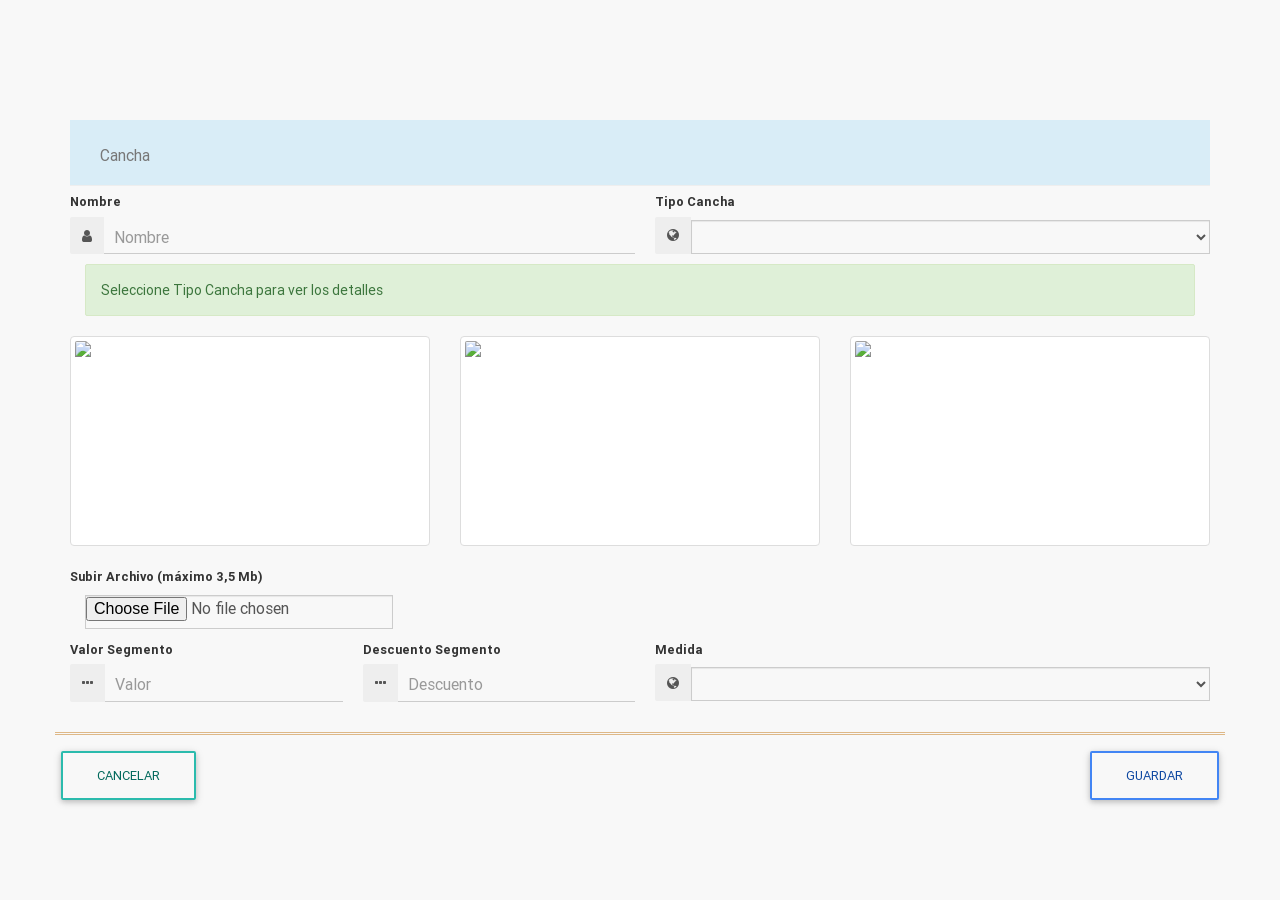
==== CrearCancha.html @ e5e7d4da "files" ====
<!DOCTYPE html>
<html lang="es">
<head runat="server">
    <meta charset="UTF-8" />
    <meta http-equiv="X-UA-Compatible" content="IE=edge" />
    <meta name="viewport" content="width=device-width, initial-scale=1.0, maximum-scale=1.0, user-scalable=no" />
    <meta name="description" content="." />
    <meta name="keywords" content="HTML, CSS, JS, JavaScript, framework, metro, front-end, frontend, web development" />
    <meta name="author" content="Victor Coronado" />
    <title>Canchas</title>
    <!-- Bootstrap Core CSS -->
    <link href="Content/bootstrap.min.css" rel="stylesheet" />

    <!-- Custom Fonts -->
    <link href="Content/font-awesome.min.css" rel="stylesheet" type="text/css"/>

    <!-- metis menu -->
    <link href="Content/metisMenu.min.css" rel="stylesheet" type="text/css"/>

    <!-- sb admin -->
    <link href="Content/sb-admin-2.min.css" rel="stylesheet" type="text/css"/>

    <link href="Content/jquery.validate.bootstrap.css" rel="stylesheet" type="text/css"/>
    <link rel="stylesheet" href="http://cdnjs.cloudflare.com/ajax/libs/prettify/r224/prettify.min.css"/>
    <link href="Content/morris.css" rel="stylesheet" />
    <link href="Content/sweetalert.css" rel="stylesheet" />

    <link href="Content/pnotify.custom.min.css" rel="stylesheet" />
    <link href="css/mdb.css" rel="stylesheet" />
    <link href="Content/site.css" rel="stylesheet" />
    


    <!-- HTML5 Shim and Respond.js IE8 support of HTML5 elements and media queries -->
    <!-- WARNING: Respond.js doesn't work if you view the page via file:// -->
    <!--[if lt IE 9]>
    <script src="https://oss.maxcdn.com/libs/html5shiv/3.7.0/html5shiv.js"></script>
    <script src="https://oss.maxcdn.com/libs/respond.js/1.4.2/respond.min.js"></script>
    <![endif]-->

    <!-- jQuery -->
    <script src="Scripts/jquery-1.11.3.min.js"></script>

    <!-- Bootstrap Core JavaScript -->
    <script src="Scripts/bootstrap.min.js"></script>

    <script src="Scripts/knockout-3.4.1.js"></script>
        <!-- KnockoutJS Mapping http://knockoutjs.com/documentation/plugins-mapping.html -->
    <script src="//cdnjs.cloudflare.com/ajax/libs/knockout.mapping/2.4.1/knockout.mapping.min.js"></script>


    <script src="Scripts/jquery.validate.min.js"></script>

    <script src="Scripts/sweetalert.js"></script>
    <script src="Scripts/pnotify.custom.min.js"></script>

    <script src="Scripts/moment.js"></script>

    <script src="Scripts/lib/raphael.min.js"></script>
    <script src="Scripts/morris.js"></script>

    <script src="http://cdnjs.cloudflare.com/ajax/libs/prettify/r224/prettify.min.js"></script>
    <script src="Scripts/sb-admin-2.js"></script>
    <script src="Scripts/metisMenu.js"></script>
    <script src="js/mdb.js"></script>

    <script src="js/jquery.signalR-2.2.0.js"></script>
    <script src="http://signalr.cpas.cl/signalr/hubs"></script>
    <script src="app_script/signalrApp.js"></script>
<!-- infuser.js -->

    <script src="Scripts/infuser.js"></script>
    <script src="Scripts/koExternalTemplateEngine_all.js"></script>

    <script src="const.js"></script>

    <script src="app_script/CrearCancha.js"></script>
    



</head>
<!--
<body class="bodyFixed" style="background-image: url(../img/pasto_1.jpg);background-size: 100% 50px;background-repeat: no-repeat">
-->
<body class="bodyFixed">
<div class="container" id="loading">

</div>


<div class="container" id="principal">

    <!-- encabezado -->
    <div data-bind="template: { name: 'encabezado', templateUrl: 'templates',  ajax: { cache: false } }"></div>

    <!-- pie -->
    <div data-bind="template: { name: 'pie', templateUrl: 'templates',  ajax: { cache: false } }"></div>


    <div class="col-xs-12 page-header">
        <h3 class="col-xs-9 col-md-10"><span data-bind="text: titulo"></span> <small> Cancha</small></h3>
    </div>

    <div class="row">

        <div class="col-xs-12 col-md-6">
            <label for="basic-url">Nombre</label>
            <div class="input-group">
                        <span class="input-group-addon" id="basic-addon1">
                            <i class="fa fa-user"></i>
                        </span>
                <input type="text" class="form-control padding-left-10" name="nombre" id="txtNombre" placeholder="Nombre" aria-describedby="basic-addon1" data-bind="value: frmNombre"   />
            </div>

        </div>

        <div class="col-xs-12 col-md-6">
            <label for="basic-url">Tipo Cancha</label>
            <div class="input-group">
                <span class="input-group-addon" id="basic-addon8">
                            <i class="fa fa-globe"></i>
                        </span>
                <select id="selectIdTic" class="form-control" data-bind="options: tiposCanchas,
                            optionsText: 'Nombre',
                            optionsValue: 'Id',
                            value: selectedTic,
                            event: { change: onChangeTic },
                            valueAllowUnset: true">
                    </select>
            </div>

        </div>

    </div>

    <div class="col-xs-12 padding-top-10">
        <div class="alert alert-success" role="alert">
            <span id="infoTic">Seleccione Tipo Cancha para ver los detalles</span>
        </div>
    </div>
    <!-- 
<div class="alert alert-info" role="alert">...</div>
        -->

<!--
    <div class="row">

        <div class="col-xs-12 col-md-6">
            <label for="basic-url">Nombre</label>
            <div class="input-group">
                        <span class="input-group-addon" id="basic-addon1">
                            <i class="fa fa-user"></i>
                        </span>
                <input type="text" class="form-control padding-left-10" name="nombre" id="txtNombre" placeholder="Nombre" aria-describedby="basic-addon1" data-bind="value: frmNombre"   />
            </div>

        </div>

        <div class="col-xs-12 col-md-6">
            <label for="basic-url">Tipo Superficie</label>
            <div class="input-group">
                <span class="input-group-addon" id="basic-addon8">
                            <i class="fa fa-globe"></i>
                        </span>
                <select id="selectIdTipoSuperficie" class="form-control" data-bind="options: superficies,
                            optionsText: 'Nombre',
                            optionsValue: 'Id',
                            value: selectedSuperficie,
                            valueAllowUnset: true">
                    </select>
            </div>

        </div>

    </div>

    <div class="row padding-top-10">
        <div class="col-xs-12 col-md-3">
            <label for="basic-url">Largo</label>
            <div class="input-group">
                <span class="input-group-addon" id="basic-addon6">
                    <i class="fa fa-ellipsis-h"></i>
                </span>
                <input type="number" class="form-control padding-left-10" name="largo" id="txtLargo" placeholder="Largo" aria-describedby="basic-addon6"
                    data-bind="value: frmLargo" />
            </div>

        </div>

        <div class="col-xs-12 col-md-3">
            <label for="basic-url">Ancho</label>
            <div class="input-group">
                <span class="input-group-addon" id="basic-addon12">
                <i class="fa fa-ellipsis-h"></i>
            </span>
                <input type="number" class="form-control padding-left-10" name="ancho" id="txtAncho" placeholder="Largo" aria-describedby="basic-addon12"
                    data-bind="value: frmAncho" />
            </div>

        </div>

        <div class="col-xs-12 col-md-4">
            <label for="basic-url">Medida</label>
            <div class="input-group">
                <span class="input-group-addon" id="basic-addon8">
                            <i class="fa fa-globe"></i>
                        </span>
                <select id="selectIdTipoMedida" class="form-control" data-bind="options: medidas,
                            optionsText: 'Nombre',
                            optionsValue: 'Id',
                            value: selectedMedida,
                            valueAllowUnset: true">
                    </select>
            </div>

        </div>

        <div class="col-xs-12 col-md-2">
            <label for="basic-url">N° Jugadores</label>
            <div class="input-group">
                <span class="input-group-addon" id="basic-addon16">
                        <i class="fa fa-ellipsis-h"></i>
                    </span>
                <input type="number" class="form-control padding-left-10" name="ancho" id="txtNumeroJugadores" placeholder="N° Jug." aria-describedby="basic-addon16"
                    data-bind="value: frmNumeroJugadores" />
            </div>

        </div>
    </div>
-->
    <div class="row padding-top-10">
        <div class="col-md-4 col-xs-12">
            <a href="#" class="thumbnail"> 
                <img id="imagenUno" alt="Sin imágen" style="height: 200px; width: 100%; display: block;" data-bind="attr: { src: frmFotoUno }"> 
            </a>
            <label for="basic-url">Subir Archivo (máximo 3,5 Mb)</label>
            <div class="input-group">
                <div class="col-xs-12">
                    <!-- <input type="file" class="form-control" name="archivo" id="txtArchivo" aria-describedby="basic-addon9" onchange="onFileSelectedUno(event)" />-->
                    <input type="file" class="form-control" name="archivo" id="txtArchivo" aria-describedby="basic-addon9" data-bind="event: { change: onFileSelectedUno } " />
                </div>
            </div>
        </div>
        <div class="col-md-4 col-xs-12"> 
            <a href="#" class="thumbnail"> <img alt="Sin imágen" src="" style="height: 200px; width: 100%; display: block;"> </a>
        </div>
        <div class="col-md-4 col-xs-12"> 
            <a href="#" class="thumbnail"> <img alt="Sin imágen" src="" style="height: 200px; width: 100%; display: block;"> </a>
        </div>
    </div>

    <div class="row padding-top-10">
        <div class="col-xs-12 col-md-3">
            <label for="basic-url">Valor Segmento</label>
            <div class="input-group">
                <span class="input-group-addon" id="basic-addon16">
                        <i class="fa fa-ellipsis-h"></i>
                    </span>
                <input type="number" class="form-control padding-left-10" name="ancho" id="txtValorSegmento" placeholder="Valor" aria-describedby="basic-addon16"
                    data-bind="value: frmValorSegmento" />
            </div>

        </div>

        <div class="col-xs-12 col-md-3">
            <label for="basic-url">Descuento Segmento</label>
            <div class="input-group">
                <span class="input-group-addon" id="basic-addon26">
                <i class="fa fa-ellipsis-h"></i>
            </span>
                <input type="number" class="form-control padding-left-10" name="ancho" id="txtDescuentoSegmento" placeholder="Descuento" aria-describedby="basic-addon26"
                    data-bind="value: frmDescuentoSegmento" />
            </div>

        </div>

        <div class="col-xs-12 col-md-6">
            <label for="basic-url">Medida</label>
            <div class="input-group">
                <span class="input-group-addon" id="basic-addon8">
                    <i class="fa fa-globe"></i>
                </span>
                <select id="selectIdDisciplina" class="form-control" data-bind="options: disciplinas,
                    optionsText: 'Nombre',
                    optionsValue: 'Id',
                    value: selectedDisciplina,
                    valueAllowUnset: true">
            </select>
            </div>

        </div>
    </div>

    <div class="row padding-top-30 border-formulario">

    </div>
    <div class="row padding-top-10">
        
        <button type="button" class="btn btn-outline-default waves-effect text-left" data-bind="click: cancelar">Cancelar</button>
        <button type="button" class="btn btn-outline-primary waves-effect pull-right" data-bind="click: guardar">Guardar</button>
    </div>

</div>

</body>
</html>
---- Content/metisMenu.min.css ----
/*
 * metismenu - v2.4.0
 * A jQuery menu plugin
 * https://github.com/onokumus/metisMenu#readme
 *
 * Made by Osman Nuri Okumuş <onokumus@gmail.com> (https://github.com/onokumus)
 * Under MIT License
 */

.metismenu .arrow{float:right;line-height:1.42857}[dir=rtl] .metismenu .arrow{float:left}.metismenu .glyphicon.arrow:before{content:"\e079"}.metismenu .active>a>.glyphicon.arrow:before{content:"\e114"}.metismenu .fa.arrow:before{content:"\f104"}.metismenu .active>a>.fa.arrow:before{content:"\f107"}.metismenu .ion.arrow:before{content:"\f3d2"}.metismenu .active>a>.ion.arrow:before{content:"\f3d0"}.metismenu .plus-times{float:right}[dir=rtl] .metismenu .plus-times{float:left}.metismenu .fa.plus-times:before{content:"\f067"}.metismenu .active>a>.fa.plus-times{-webkit-transform:rotate(45deg);-ms-transform:rotate(45deg);-o-transform:rotate(45deg);transform:rotate(45deg)}.metismenu .plus-minus{float:right}[dir=rtl] .metismenu .plus-minus{float:left}.metismenu .fa.plus-minus:before{content:"\f067"}.metismenu .active>a>.fa.plus-minus:before{content:"\f068"}.metismenu .collapse{display:none}.metismenu .collapse.in{display:block}.metismenu .collapsing{position:relative;height:0;overflow:hidden;-webkit-transition-timing-function:ease;-o-transition-timing-function:ease;transition-timing-function:ease;-webkit-transition-duration:.35s;-o-transition-duration:.35s;transition-duration:.35s;-webkit-transition-property:height,visibility;-o-transition-property:height,visibility;transition-property:height,visibility}
---- Content/sb-admin-2.min.css ----
/*!
 * Start Bootstrap - SB Admin 2 v3.3.7+1 (http://startbootstrap.com/template-overviews/sb-admin-2)
 * Copyright 2013-2016 Start Bootstrap
 * Licensed under MIT (https://github.com/BlackrockDigital/startbootstrap/blob/gh-pages/LICENSE)
 */.chat,.timeline{list-style:none}body{background-color:#f8f8f8}#wrapper{width:100%}#page-wrapper{padding:0 15px;min-height:568px;background-color:#fff}@media (min-width:768px){#page-wrapper{position:inherit;margin:0 0 0 250px;padding:0 30px;border-left:1px solid #e7e7e7}}.navbar-top-links{margin-right:0}.navbar-top-links li{display:inline-block}.flot-chart,.navbar-top-links .dropdown-menu li{display:block}.navbar-top-links li:last-child{margin-right:15px}.navbar-top-links li a{padding:15px;min-height:50px}.navbar-top-links .dropdown-menu li:last-child{margin-right:0}.navbar-top-links .dropdown-menu li a{padding:3px 20px;min-height:0}.navbar-top-links .dropdown-menu li a div{white-space:normal}.navbar-top-links .dropdown-alerts,.navbar-top-links .dropdown-messages,.navbar-top-links .dropdown-tasks{width:310px;min-width:0}.navbar-top-links .dropdown-messages{margin-left:5px}.navbar-top-links .dropdown-tasks{margin-left:-59px}.navbar-top-links .dropdown-alerts{margin-left:-123px}.navbar-top-links .dropdown-user{right:0;left:auto}.sidebar .sidebar-nav.navbar-collapse{padding-left:0;padding-right:0}.sidebar .sidebar-search{padding:15px}.sidebar ul li{border-bottom:1px solid #e7e7e7}.sidebar ul li a.active{background-color:#eee}.sidebar .arrow{float:right}.sidebar .fa.arrow:before{content:"\f104"}.sidebar .active>a>.fa.arrow:before{content:"\f107"}.sidebar .nav-second-level li,.sidebar .nav-third-level li{border-bottom:none!important}.sidebar .nav-second-level li a{padding-left:37px}.sidebar .nav-third-level li a{padding-left:52px}@media (min-width:768px){.sidebar{z-index:1;position:absolute;width:250px;margin-top:51px}.navbar-top-links .dropdown-alerts,.navbar-top-links .dropdown-messages,.navbar-top-links .dropdown-tasks{margin-left:auto}}.btn-outline{color:inherit;background-color:transparent;transition:all .5s}.btn-primary.btn-outline{color:#428bca}.btn-success.btn-outline{color:#5cb85c}.btn-info.btn-outline{color:#5bc0de}.btn-warning.btn-outline{color:#f0ad4e}.btn-danger.btn-outline{color:#d9534f}.btn-danger.btn-outline:hover,.btn-info.btn-outline:hover,.btn-primary.btn-outline:hover,.btn-success.btn-outline:hover,.btn-warning.btn-outline:hover{color:#fff}.chat{margin:0;padding:0}.chat li{margin-bottom:10px;padding-bottom:5px;border-bottom:1px dotted #999}.chat li.left .chat-body{margin-left:60px}.chat li.right .chat-body{margin-right:60px}.chat li .chat-body p{margin:0}.chat .glyphicon,.panel .slidedown .glyphicon{margin-right:5px}.chat-panel .panel-body{height:350px;overflow-y:scroll}.login-panel{margin-top:25%}.flot-chart{height:400px}.flot-chart-content{width:100%;height:100%}table.dataTable thead .sorting,table.dataTable thead .sorting_asc,table.dataTable thead .sorting_asc_disabled,table.dataTable thead .sorting_desc,table.dataTable thead .sorting_desc_disabled{background:0 0}table.dataTable thead .sorting_asc:after{content:"\f0de";float:right;font-family:fontawesome}table.dataTable thead .sorting_desc:after{content:"\f0dd";float:right;font-family:fontawesome}table.dataTable thead .sorting:after{content:"\f0dc";float:right;font-family:fontawesome;color:rgba(50,50,50,.5)}.btn-circle{width:30px;height:30px;padding:6px 0;border-radius:15px;text-align:center;font-size:12px;line-height:1.428571429}.btn-circle.btn-lg{width:50px;height:50px;padding:10px 16px;border-radius:25px;font-size:18px;line-height:1.33}.btn-circle.btn-xl{width:70px;height:70px;padding:10px 16px;border-radius:35px;font-size:24px;line-height:1.33}.show-grid [class^=col-]{padding-top:10px;padding-bottom:10px;border:1px solid #ddd;background-color:#eee!important}.show-grid{margin:15px 0}.huge{font-size:40px}.panel-green{border-color:#5cb85c}.panel-green>.panel-heading{border-color:#5cb85c;color:#fff;background-color:#5cb85c}.panel-green>a{color:#5cb85c}.panel-green>a:hover{color:#3d8b3d}.panel-red{border-color:#d9534f}.panel-red>.panel-heading{border-color:#d9534f;color:#fff;background-color:#d9534f}.panel-red>a{color:#d9534f}.panel-red>a:hover{color:#b52b27}.panel-yellow{border-color:#f0ad4e}.panel-yellow>.panel-heading{border-color:#f0ad4e;color:#fff;background-color:#f0ad4e}.panel-yellow>a{color:#f0ad4e}.panel-yellow>a:hover{color:#df8a13}.timeline{position:relative;padding:20px 0}.timeline:before{content:" ";position:absolute;top:0;bottom:0;left:50%;width:3px;margin-left:-1.5px;background-color:#eee}.timeline>li{position:relative;margin-bottom:20px}.timeline>li:after,.timeline>li:before{content:" ";display:table}.timeline>li:after{clear:both}.timeline>li>.timeline-panel{float:left;position:relative;width:46%;padding:20px;border:1px solid #d4d4d4;border-radius:2px;-webkit-box-shadow:0 1px 6px rgba(0,0,0,.175);box-shadow:0 1px 6px rgba(0,0,0,.175)}.timeline>li>.timeline-panel:before{content:" ";display:inline-block;position:absolute;top:26px;right:-15px;border-top:15px solid transparent;border-right:0 solid #ccc;border-bottom:15px solid transparent;border-left:15px solid #ccc}.timeline>li>.timeline-panel:after{content:" ";display:inline-block;position:absolute;top:27px;right:-14px;border-top:14px solid transparent;border-right:0 solid #fff;border-bottom:14px solid transparent;border-left:14px solid #fff}.timeline>li>.timeline-badge{z-index:100;position:absolute;top:16px;left:50%;width:50px;height:50px;margin-left:-25px;border-radius:50%;text-align:center;font-size:1.4em;line-height:50px;color:#fff;background-color:#999}.timeline>li.timeline-inverted>.timeline-panel{float:right}.timeline>li.timeline-inverted>.timeline-panel:before{right:auto;left:-15px;border-right-width:15px;border-left-width:0}.timeline>li.timeline-inverted>.timeline-panel:after{right:auto;left:-14px;border-right-width:14px;border-left-width:0}.timeline-badge.primary{background-color:#2e6da4!important}.timeline-badge.success{background-color:#3f903f!important}.timeline-badge.warning{background-color:#f0ad4e!important}.timeline-badge.danger{background-color:#d9534f!important}.timeline-badge.info{background-color:#5bc0de!important}.timeline-title{margin-top:0;color:inherit}.timeline-body>p,.timeline-body>ul{margin-bottom:0}.timeline-body>p+p{margin-top:5px}@media (max-width:767px){ul.timeline:before{left:40px}ul.timeline>li>.timeline-panel{width:calc(10%);width:-moz-calc(10%);width:-webkit-calc(10%);float:right}ul.timeline>li>.timeline-badge{top:16px;left:15px;margin-left:0}ul.timeline>li>.timeline-panel:before{right:auto;left:-15px;border-right-width:15px;border-left-width:0}ul.timeline>li>.timeline-panel:after{right:auto;left:-14px;border-right-width:14px;border-left-width:0}}
---- Content/morris.css ----
.morris-hover{position:absolute;z-index:1000}.morris-hover.morris-default-style{border-radius:10px;padding:6px;color:#666;background:rgba(255,255,255,0.8);border:solid 2px rgba(230,230,230,0.8);font-family:sans-serif;font-size:12px;text-align:center}.morris-hover.morris-default-style .morris-hover-row-label{font-weight:bold;margin:0.25em 0}
.morris-hover.morris-default-style .morris-hover-point{white-space:nowrap;margin:0.1em 0}
---- Content/pnotify.custom.min.css ----
.ui-pnotify{top:36px;right:36px;position:absolute;height:auto;z-index:2}body>.ui-pnotify{position:fixed;z-index:100040}.ui-pnotify-modal-overlay{background-color:rgba(0,0,0,.4);top:0;left:0;position:absolute;height:100%;width:100%;z-index:1}body>.ui-pnotify-modal-overlay{position:fixed;z-index:100039}.ui-pnotify.ui-pnotify-in{display:block!important}.ui-pnotify.ui-pnotify-move{transition:left .5s ease,top .5s ease,right .5s ease,bottom .5s ease}.ui-pnotify.ui-pnotify-fade-slow{transition:opacity .6s linear;opacity:0}.ui-pnotify.ui-pnotify-fade-slow.ui-pnotify.ui-pnotify-move{transition:opacity .6s linear,left .5s ease,top .5s ease,right .5s ease,bottom .5s ease}.ui-pnotify.ui-pnotify-fade-normal{transition:opacity .4s linear;opacity:0}.ui-pnotify.ui-pnotify-fade-normal.ui-pnotify.ui-pnotify-move{transition:opacity .4s linear,left .5s ease,top .5s ease,right .5s ease,bottom .5s ease}.ui-pnotify.ui-pnotify-fade-fast{transition:opacity .2s linear;opacity:0}.ui-pnotify.ui-pnotify-fade-fast.ui-pnotify.ui-pnotify-move{transition:opacity .2s linear,left .5s ease,top .5s ease,right .5s ease,bottom .5s ease}.ui-pnotify.ui-pnotify-fade-in{opacity:1}.ui-pnotify .ui-pnotify-shadow{-webkit-box-shadow:0 6px 28px 0 rgba(0,0,0,.1);-moz-box-shadow:0 6px 28px 0 rgba(0,0,0,.1);box-shadow:0 6px 28px 0 rgba(0,0,0,.1)}.ui-pnotify-container{background-position:0 0;padding:.8em;height:100%;margin:0}.ui-pnotify-container:after{content:" ";visibility:hidden;display:block;height:0;clear:both}.ui-pnotify-container.ui-pnotify-sharp{-webkit-border-radius:0;-moz-border-radius:0;border-radius:0}.ui-pnotify-title{display:block;margin-bottom:.4em;margin-top:0}.ui-pnotify-text{display:block}.ui-pnotify-icon,.ui-pnotify-icon span{display:block;float:left;margin-right:.2em}.ui-pnotify.stack-bottomleft,.ui-pnotify.stack-topleft{left:25px;right:auto}.ui-pnotify.stack-bottomleft,.ui-pnotify.stack-bottomright{bottom:25px;top:auto}.ui-pnotify.stack-modal{left:50%;right:auto;margin-left:-150px}.brighttheme{-webkit-border-radius:0;-moz-border-radius:0;border-radius:0}.brighttheme.ui-pnotify-container{padding:18px}.brighttheme .ui-pnotify-title{margin-bottom:12px}.brighttheme-notice{background-color:#FFFFA2;border:0 solid #FF0;color:#4F4F00}.brighttheme-info{background-color:#8FCEDD;border:0 solid #0286A5;color:#012831}.brighttheme-success{background-color:#AFF29A;border:0 solid #35DB00;color:#104300}.brighttheme-error{background-color:#FFABA2;background-image:repeating-linear-gradient(135deg,transparent,transparent 35px,rgba(255,255,255,.3) 35px,rgba(255,255,255,.3) 70px);border:0 solid #FF1800;color:#4F0800}.brighttheme-icon-closer,.brighttheme-icon-info,.brighttheme-icon-notice,.brighttheme-icon-sticker,.brighttheme-icon-success{position:relative;width:16px;height:16px;font-size:12px;font-weight:700;line-height:16px;font-family:"Courier New",Courier,monospace;border-radius:50%}.brighttheme-icon-closer:after,.brighttheme-icon-info:after,.brighttheme-icon-notice:after,.brighttheme-icon-sticker:after,.brighttheme-icon-success:after{position:absolute;top:0;left:4px}.brighttheme-icon-notice{background-color:#2E2E00;color:#FFFFA2;margin-top:2px}.brighttheme-icon-notice:after{content:"!"}.brighttheme-icon-info{background-color:#012831;color:#8FCEDD;margin-top:2px}.brighttheme-icon-info:after{content:"i"}.brighttheme-icon-success{background-color:#104300;color:#AFF29A;margin-top:2px}.brighttheme-icon-success:after{content:"\002713"}.brighttheme-icon-error{position:relative;width:0;height:0;border-left:8px solid transparent;border-right:8px solid transparent;border-bottom:16px solid #2E0400;font-size:0;line-height:0;color:#FFABA2;margin-top:1px}.brighttheme-icon-error:after{position:absolute;top:1px;left:-4px;font-size:12px;font-weight:700;line-height:16px;font-family:"Courier New",Courier,monospace;content:"!"}.brighttheme-icon-closer,.brighttheme-icon-sticker{display:inline-block}.brighttheme-icon-closer:after{top:-4px;content:"\002715"}.brighttheme-icon-sticker:after{top:-5px;content:"\01D1BC";-moz-transform:rotate(-90deg);-webkit-transform:rotate(-90deg);-o-transform:rotate(-90deg);-ms-transform:rotate(-90deg);transform:rotate(-90deg)}.brighttheme-icon-sticker.brighttheme-icon-stuck:after{-moz-transform:rotate(180deg);-webkit-transform:rotate(180deg);-o-transform:rotate(180deg);-ms-transform:rotate(180deg);transform:rotate(180deg)}.brighttheme .ui-pnotify-action-bar{padding-top:12px}.brighttheme .ui-pnotify-action-bar input,.brighttheme .ui-pnotify-action-bar textarea{display:block;width:100%;margin-bottom:12px!important}.brighttheme .ui-pnotify-action-button{text-transform:uppercase;font-weight:700;padding:4px 8px;border:none;background:0 0}.brighttheme .ui-pnotify-action-button.btn-primary{border:none;border-radius:0}.brighttheme-notice .ui-pnotify-action-button.btn-primary{background-color:#FF0;color:#4F4F00}.brighttheme-info .ui-pnotify-action-button.btn-primary{background-color:#0286A5;color:#012831}.brighttheme-success .ui-pnotify-action-button.btn-primary{background-color:#35DB00;color:#104300}.brighttheme-error .ui-pnotify-action-button.btn-primary{background-color:#FF1800;color:#4F0800}.ui-pnotify-closer,.ui-pnotify-sticker{float:right;margin-left:.2em}.ui-pnotify-container{position:relative;left:0}@media (max-width:480px){.ui-pnotify-mobile-able.ui-pnotify{position:fixed;top:0;right:0;left:0;width:auto!important;font-size:1.2em;-webkit-font-smoothing:antialiased;-moz-font-smoothing:antialiased;-ms-font-smoothing:antialiased;font-smoothing:antialiased}.ui-pnotify-mobile-able.ui-pnotify .ui-pnotify-shadow{-webkit-box-shadow:none;-moz-box-shadow:none;box-shadow:none;border-bottom-width:5px}.ui-pnotify-mobile-able .ui-pnotify-container{-webkit-border-radius:0;-moz-border-radius:0;border-radius:0}.ui-pnotify-mobile-able.ui-pnotify.stack-bottomleft,.ui-pnotify-mobile-able.ui-pnotify.stack-topleft{left:0;right:0}.ui-pnotify-mobile-able.ui-pnotify.stack-bottomleft,.ui-pnotify-mobile-able.ui-pnotify.stack-bottomright{left:0;right:0;bottom:0;top:auto}.ui-pnotify-mobile-able.ui-pnotify.stack-bottomleft .ui-pnotify-shadow,.ui-pnotify-mobile-able.ui-pnotify.stack-bottomright .ui-pnotify-shadow{border-top-width:5px;border-bottom-width:1px}}
---- Content/site.css ----
﻿.fg-brown    {color: brown;}
.fg-burlywood    {color: burlywood;}
.padding-left-10
{
    padding-left: 10px;
}


        .panelLogin{
            margin-top:10%;
        }
        .bodyFixed { padding-top: 120px; padding-bottom:70px;}
        .fontusuario {
            font-family: "Helvetica Neue",Helvetica,Arial,sans-serif;
            font-size: 1.5rem;
        }
        .cursorPointer{
            cursor:pointer;
        }
        /*.sweet-alert.sweetalert-xs { width: 320px; }*/
        .sweet-alert.sweetalert-xs { width: 60%; }

.border-formulario{
    /* border-bottom: brown; */
    border-bottom-color: burlywood;
    border-bottom-style: double;
}
.page-header {
    padding-bottom: 9px;
    margin: 0;
    margin-bottom: 5px;
    border-bottom: 1px solid #eee;
    background-color:#d9edf7;
    color: #31708f;
}
.padding-top-10
{
    padding-top: 10px;
}
.padding-top-30
{
    padding-top: 30px;
}

        hr.style1{
	border-top: 1px solid #8c8b8b;
}


hr.style2 {
	border-top: 3px double #8c8b8b;
}

hr.style3 {
	border-top: 1px dashed #8c8b8b;
}

hr.style4 {
	border-top: 1px dotted #8c8b8b;
}

hr.style5 {
	background-color: #fff;
	border-top: 2px dashed #8c8b8b;
}


hr.style6 {
	background-color: #fff;
	border-top: 2px dotted #8c8b8b;
}

hr.style7 {
	border-top: 1px solid #8c8b8b;
	border-bottom: 1px solid #fff;
}


hr.style8 {
	border-top: 1px solid #8c8b8b;
	border-bottom: 1px solid #fff;
}
hr.style8:after {
	content: '';
	display: block;
	margin-top: 2px;
	border-top: 1px solid #8c8b8b;
	border-bottom: 1px solid #fff;
}

hr.style9 {
	border-top: 1px dashed #8c8b8b;
	border-bottom: 1px dashed #fff;
}

hr.style10 {
	border-top: 1px dotted #8c8b8b;
	border-bottom: 1px dotted #fff;
}


hr.style11 {
	height: 6px;
	background: url(http://ibrahimjabbari.com/english/images/hr-11.png) repeat-x 0 0;
    border: 0;
}


hr.style12 {
	height: 6px;
	background: url(http://ibrahimjabbari.com/english/images/hr-12.png) repeat-x 0 0;
    border: 0;
}

hr.style13 {
	height: 10px;
	border: 0;
	box-shadow: 0 10px 10px -10px #8c8b8b inset;
}


hr.style14 { 
  border: 0; 
  height: 1px; 
  background-image: -webkit-linear-gradient(left, #f0f0f0, #8c8b8b, #f0f0f0);
  background-image: -moz-linear-gradient(left, #f0f0f0, #8c8b8b, #f0f0f0);
  background-image: -ms-linear-gradient(left, #f0f0f0, #8c8b8b, #f0f0f0);
  background-image: -o-linear-gradient(left, #f0f0f0, #8c8b8b, #f0f0f0); 
}


hr.style15 {
	border-top: 4px double #8c8b8b;
	text-align: center;
}
hr.style15:after {
	content: '\002665';
	display: inline-block;
	position: relative;
	top: -15px;
	padding: 0 10px;
	background: #f0f0f0;
	color: #8c8b8b;
	font-size: 18px;
}

hr.style16 { 
  border-top: 1px dashed #8c8b8b; 
} 
hr.style16:after { 
  content: '\002702'; 
  display: inline-block; 
  position: relative; 
  top: -12px; 
  left: 40px; 
  padding: 0 3px; 
  background: #f0f0f0; 
  color: #8c8b8b; 
  font-size: 18px; 
}

/*
hr.style17 {
	border-top: 1px solid #8c8b8b;
	text-align: center;
}
hr.style17:after {
	content: '§';
	display: inline-block;
	position: relative;
	top: -14px;
	padding: 0 10px;
	background: #f0f0f0;
	color: #8c8b8b;
	font-size: 18px;
	-webkit-transform: rotate(60deg);
	-moz-transform: rotate(60deg);
	transform: rotate(60deg);
}

*/
.panel-secondary {
    border-color: cadetblue;
}
        .panel-secondary>.panel-heading {
            color: #fff;
            background-color: cadetblue;
            border-color: cadetblue;
        }

hr.style17{
    border: 0; height: 0; box-shadow: 0 1px 5px 1px cadetblue;
}
.panel-footer {
     padding: 10px 15px;
     background-color: #f5f5f5;
     /* border-top: 1px solid #ddd; */
     border-bottom-right-radius: 3px;
     border-bottom-left-radius: 3px;
 }
hr.style18 { 
  height: 30px; 
  border-style: solid; 
  border-color: #8c8b8b; 
  border-width: 1px 0 0 0; 
  border-radius: 20px; 
} 
hr.style18:before { 
  display: block; 
  content: ""; 
  height: 30px; 
  margin-top: -31px; 
  border-style: solid; 
  border-color: #8c8b8b; 
  border-width: 0 0 1px 0; 
  border-radius: 20px; 
}
.slideSuperior{
    margin-top: 90px;
}
div.dataTables_filter input {
    /*width: 12em;*/
    margin-left: 0.5em;
}
#tablaArchivos_filter label{ visibility: hidden}
#loading {
    position:absolute;
    width:100%;
    height:100%;
    background:#fff url(../images/loading.gif) no-repeat center;
}
.scheduler-base-hd {
    position: relative;
    padding: 5px 0;
    background: darkturquoise;
}
.scheduler-view-agenda-container {
    color: #6a6a6a;
    font-size: 1.1em;
        background: antiquewhite;
}

.bg-default-enc {
    background-image: -webkit-linear-gradient(top, #1d79b2 0%, #28bfae 100%);
    background-image: -o-linear-gradient(top, #1d79b2 0%, #28bfae 100%);
    background-image: linear-gradient(to bottom, #1d79b2 0%, #28bfae 100%);
    background-repeat: repeat-x;
    filter: progid:DXImageTransform.Microsoft.gradient(startColorstr='#FF1D79B2', endColorstr='#FF28BFAE', GradientType=0);
    background-color: #28bfae;
}
.fg-white{
    color: white;
}
.active{
    background-color: darkseagreen;
}

@media only screen and (min-width: 40.0625em) {
    .sweet-alert.sweetalert-xs { width: 500px; }
    }
    /*.bodyFixed { padding-top: 100px; }*/
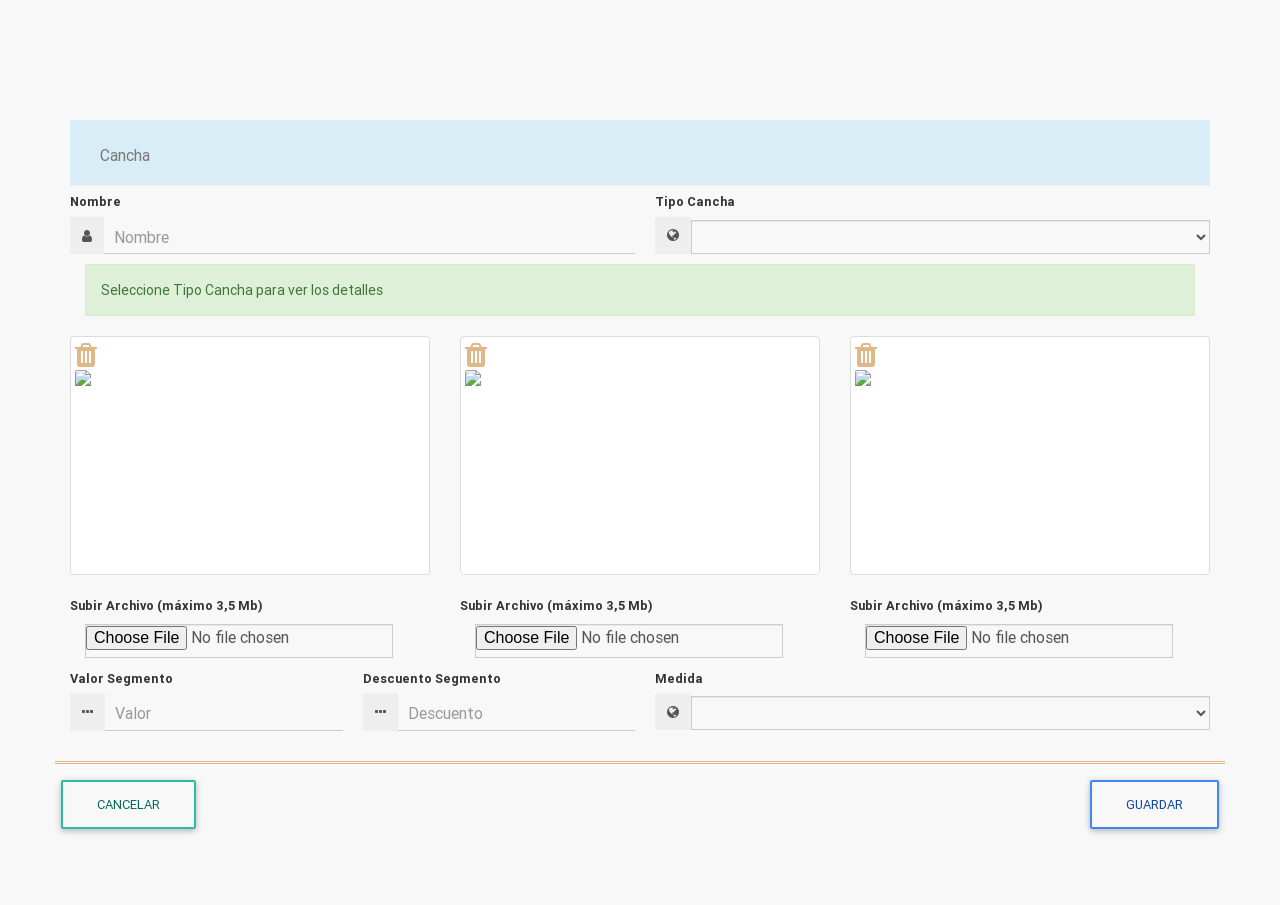
==== commit d03d1294: "manejo de archivos" ====
--- a/CrearCancha.html
+++ b/CrearCancha.html
@@ -139,114 +139,43 @@
             <span id="infoTic">Seleccione Tipo Cancha para ver los detalles</span>
         </div>
     </div>
-    <!-- 
-<div class="alert alert-info" role="alert">...</div>
-        -->
-
-<!--
-    <div class="row">
-
-        <div class="col-xs-12 col-md-6">
-            <label for="basic-url">Nombre</label>
-            <div class="input-group">
-                        <span class="input-group-addon" id="basic-addon1">
-                            <i class="fa fa-user"></i>
-                        </span>
-                <input type="text" class="form-control padding-left-10" name="nombre" id="txtNombre" placeholder="Nombre" aria-describedby="basic-addon1" data-bind="value: frmNombre"   />
-            </div>
-
-        </div>
-
-        <div class="col-xs-12 col-md-6">
-            <label for="basic-url">Tipo Superficie</label>
-            <div class="input-group">
-                <span class="input-group-addon" id="basic-addon8">
-                            <i class="fa fa-globe"></i>
-                        </span>
-                <select id="selectIdTipoSuperficie" class="form-control" data-bind="options: superficies,
-                            optionsText: 'Nombre',
-                            optionsValue: 'Id',
-                            value: selectedSuperficie,
-                            valueAllowUnset: true">
-                    </select>
-            </div>
-
-        </div>
-
-    </div>
-
-    <div class="row padding-top-10">
-        <div class="col-xs-12 col-md-3">
-            <label for="basic-url">Largo</label>
-            <div class="input-group">
-                <span class="input-group-addon" id="basic-addon6">
-                    <i class="fa fa-ellipsis-h"></i>
-                </span>
-                <input type="number" class="form-control padding-left-10" name="largo" id="txtLargo" placeholder="Largo" aria-describedby="basic-addon6"
-                    data-bind="value: frmLargo" />
-            </div>
-
-        </div>
-
-        <div class="col-xs-12 col-md-3">
-            <label for="basic-url">Ancho</label>
-            <div class="input-group">
-                <span class="input-group-addon" id="basic-addon12">
-                <i class="fa fa-ellipsis-h"></i>
-            </span>
-                <input type="number" class="form-control padding-left-10" name="ancho" id="txtAncho" placeholder="Largo" aria-describedby="basic-addon12"
-                    data-bind="value: frmAncho" />
-            </div>
-
-        </div>
-
-        <div class="col-xs-12 col-md-4">
-            <label for="basic-url">Medida</label>
-            <div class="input-group">
-                <span class="input-group-addon" id="basic-addon8">
-                            <i class="fa fa-globe"></i>
-                        </span>
-                <select id="selectIdTipoMedida" class="form-control" data-bind="options: medidas,
-                            optionsText: 'Nombre',
-                            optionsValue: 'Id',
-                            value: selectedMedida,
-                            valueAllowUnset: true">
-                    </select>
-            </div>
-
-        </div>
-
-        <div class="col-xs-12 col-md-2">
-            <label for="basic-url">N° Jugadores</label>
-            <div class="input-group">
-                <span class="input-group-addon" id="basic-addon16">
-                        <i class="fa fa-ellipsis-h"></i>
-                    </span>
-                <input type="number" class="form-control padding-left-10" name="ancho" id="txtNumeroJugadores" placeholder="N° Jug." aria-describedby="basic-addon16"
-                    data-bind="value: frmNumeroJugadores" />
-            </div>
-
-        </div>
-    </div>
--->
+
     <div class="row padding-top-10">
         <div class="col-md-4 col-xs-12">
             <a href="#" class="thumbnail"> 
+                <i id="eliminarUno" class="fa fa-2x fa-trash fg-burlywood cursorPointer" data-toggle="tooltip" data-placement="right" title="Eliminar esta foto" data-bind="click: onEliminarFoto, visible: iconoEliminarUno"></i>
                 <img id="imagenUno" alt="Sin imágen" style="height: 200px; width: 100%; display: block;" data-bind="attr: { src: frmFotoUno }"> 
             </a>
             <label for="basic-url">Subir Archivo (máximo 3,5 Mb)</label>
             <div class="input-group">
                 <div class="col-xs-12">
-                    <!-- <input type="file" class="form-control" name="archivo" id="txtArchivo" aria-describedby="basic-addon9" onchange="onFileSelectedUno(event)" />-->
                     <input type="file" class="form-control" name="archivo" id="txtArchivo" aria-describedby="basic-addon9" data-bind="event: { change: onFileSelectedUno } " />
                 </div>
             </div>
         </div>
         <div class="col-md-4 col-xs-12"> 
-            <a href="#" class="thumbnail"> <img alt="Sin imágen" src="" style="height: 200px; width: 100%; display: block;"> </a>
+            <a href="#" class="thumbnail"> 
+                <i id="eliminarDos" class="fa fa-2x fa-trash fg-burlywood cursorPointer" data-toggle="tooltip" data-placement="right" title="Eliminar esta foto" data-bind="click: onEliminarFoto, visible: iconoEliminarDos"></i>
+                <img id="imagenDos"  alt="Sin imágen" src="" style="height: 200px; width: 100%; display: block;" data-bind="attr: { src: frmFotoDos }"> 
+            </a>
+            <label for="basic-url">Subir Archivo (máximo 3,5 Mb)</label>
+            <div class="input-group">
+                <div class="col-xs-12">
+                    <input type="file" class="form-control" name="archivoDos" id="txtArchivoDos" aria-describedby="basic-addon9" data-bind="event: { change: onFileSelectedDos } " />
+                </div>
+            </div>            
         </div>
         <div class="col-md-4 col-xs-12"> 
-            <a href="#" class="thumbnail"> <img alt="Sin imágen" src="" style="height: 200px; width: 100%; display: block;"> </a>
+            <a href="#" class="thumbnail"> 
+                <i id="eliminarTres" class="fa fa-2x fa-trash fg-burlywood cursorPointer" data-toggle="tooltip" data-placement="right" title="Eliminar esta foto" data-bind="click: onEliminarFoto, visible: iconoEliminarTres"></i>
+                <img id="imagenTres" alt="Sin imágen" src="" style="height: 200px; width: 100%; display: block;" data-bind="attr: { src: frmFotoTres }">
+             </a>
+            <label for="basic-url">Subir Archivo (máximo 3,5 Mb)</label>
+            <div class="input-group">
+                <div class="col-xs-12">
+                    <input type="file" class="form-control" name="archivoTres" id="txtArchivoTres" aria-describedby="basic-addon9" data-bind="event: { change: onFileSelectedTres } " />
+                </div>
+            </div>                
         </div>
     </div>
 
--- a/Content/site.css
+++ b/Content/site.css
@@ -1,4 +1,5 @@
-﻿.fg-brown    {color: brown;}
+﻿
+.fg-brown    {color: brown;}
 .fg-burlywood    {color: burlywood;}
 .padding-left-10
 {
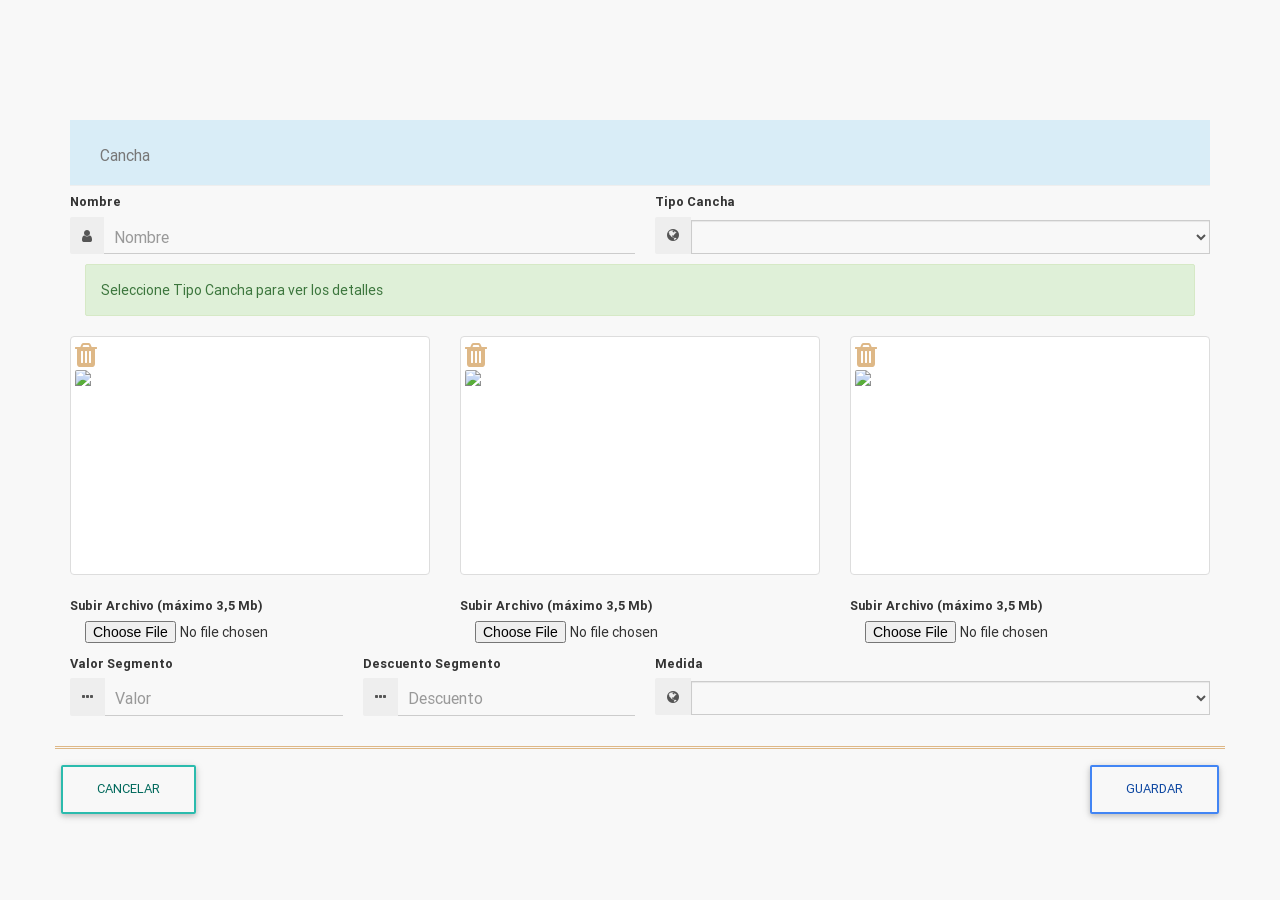
==== commit 190a4d39: "mejoras menu" ====
--- a/CrearCancha.html
+++ b/CrearCancha.html
@@ -28,7 +28,6 @@
     <link href="Content/pnotify.custom.min.css" rel="stylesheet" />
     <link href="css/mdb.css" rel="stylesheet" />
     <link href="Content/site.css" rel="stylesheet" />
-    
 
 
     <!-- HTML5 Shim and Respond.js IE8 support of HTML5 elements and media queries -->
@@ -149,7 +148,7 @@
             <label for="basic-url">Subir Archivo (máximo 3,5 Mb)</label>
             <div class="input-group">
                 <div class="col-xs-12">
-                    <input type="file" class="form-control" name="archivo" id="txtArchivo" aria-describedby="basic-addon9" data-bind="event: { change: onFileSelectedUno } " />
+                    <input type="file" class="inputfile" name="archivo" id="txtArchivo" aria-describedby="basic-addon9" data-bind="event: { change: onFileSelectedUno } " />
                 </div>
             </div>
         </div>
@@ -161,7 +160,7 @@
             <label for="basic-url">Subir Archivo (máximo 3,5 Mb)</label>
             <div class="input-group">
                 <div class="col-xs-12">
-                    <input type="file" class="form-control" name="archivoDos" id="txtArchivoDos" aria-describedby="basic-addon9" data-bind="event: { change: onFileSelectedDos } " />
+                    <input type="file" class="inputfile" name="archivoDos" id="txtArchivoDos" aria-describedby="basic-addon9" data-bind="event: { change: onFileSelectedDos } " />
                 </div>
             </div>            
         </div>
@@ -173,7 +172,7 @@
             <label for="basic-url">Subir Archivo (máximo 3,5 Mb)</label>
             <div class="input-group">
                 <div class="col-xs-12">
-                    <input type="file" class="form-control" name="archivoTres" id="txtArchivoTres" aria-describedby="basic-addon9" data-bind="event: { change: onFileSelectedTres } " />
+                    <input type="file" class="inputfile" name="archivoTres" id="txtArchivoTres" aria-describedby="basic-addon9" data-bind="event: { change: onFileSelectedTres } " />
                 </div>
             </div>                
         </div>
--- a/Content/site.css
+++ b/Content/site.css
@@ -1,4 +1,227 @@
-﻿
+﻿/*
+.inputfile + label {
+    font-size: 1.25em;
+    font-weight: 700;
+    color: white;
+    background-color: black;
+    display: inline-block;
+}
+
+.inputfile:focus + label,
+.inputfile + label:hover {
+    background-color: red;
+}
+*/
+/** The Magic **/
+.btn-breadcrumb .btn:not(:last-child):after {
+    content: " ";
+    display: block;
+    width: 0;
+    height: 0;
+    border-top: 17px solid transparent;
+    border-bottom: 17px solid transparent;
+    border-left: 10px solid white;
+    position: absolute;
+    top: 50%;
+    margin-top: -17px;
+    left: 100%;
+    z-index: 3;
+}
+.btn-breadcrumb .btn:not(:last-child):before {
+    content: " ";
+    display: block;
+    width: 0;
+    height: 0;
+    border-top: 17px solid transparent;
+    border-bottom: 17px solid transparent;
+    border-left: 10px solid rgb(173, 173, 173);
+    position: absolute;
+    top: 50%;
+    margin-top: -17px;
+    margin-left: 1px;
+    left: 100%;
+    z-index: 3;
+}
+
+/** The Spacing **/
+.btn-breadcrumb .btn {
+    padding:6px 12px 6px 24px;
+}
+.btn-breadcrumb .btn:first-child {
+    padding:6px 6px 6px 10px;
+}
+.btn-breadcrumb .btn:last-child {
+    padding:6px 18px 6px 24px;
+}
+
+/** Default button **/
+.btn-breadcrumb .btn.btn-default:not(:last-child):after {
+    border-left: 10px solid #fff;
+}
+.btn-breadcrumb .btn.btn-default:not(:last-child):before {
+    border-left: 10px solid #ccc;
+}
+.btn-breadcrumb .btn.btn-default:hover:not(:last-child):after {
+    border-left: 10px solid #ebebeb;
+}
+.btn-breadcrumb .btn.btn-default:hover:not(:last-child):before {
+    border-left: 10px solid #adadad;
+}
+
+/** Primary button **/
+.btn-breadcrumb .btn.btn-primary:not(:last-child):after {
+    border-left: 10px solid #428bca;
+}
+.btn-breadcrumb .btn.btn-primary:not(:last-child):before {
+    border-left: 10px solid #357ebd;
+}
+.btn-breadcrumb .btn.btn-primary:hover:not(:last-child):after {
+    border-left: 10px solid #3276b1;
+}
+.btn-breadcrumb .btn.btn-primary:hover:not(:last-child):before {
+    border-left: 10px solid #285e8e;
+}
+
+/** Success button **/
+.btn-breadcrumb .btn.btn-success:not(:last-child):after {
+    border-left: 10px solid #5cb85c;
+}
+.btn-breadcrumb .btn.btn-success:not(:last-child):before {
+    border-left: 10px solid #4cae4c;
+}
+.btn-breadcrumb .btn.btn-success:hover:not(:last-child):after {
+    border-left: 10px solid #47a447;
+}
+.btn-breadcrumb .btn.btn-success:hover:not(:last-child):before {
+    border-left: 10px solid #398439;
+}
+
+/** Danger button **/
+.btn-breadcrumb .btn.btn-danger:not(:last-child):after {
+    border-left: 10px solid #d9534f;
+}
+.btn-breadcrumb .btn.btn-danger:not(:last-child):before {
+    border-left: 10px solid #d43f3a;
+}
+.btn-breadcrumb .btn.btn-danger:hover:not(:last-child):after {
+    border-left: 10px solid #d2322d;
+}
+.btn-breadcrumb .btn.btn-danger:hover:not(:last-child):before {
+    border-left: 10px solid #ac2925;
+}
+
+/** Warning button **/
+.btn-breadcrumb .btn.btn-warning:not(:last-child):after {
+    border-left: 10px solid #f0ad4e;
+}
+.btn-breadcrumb .btn.btn-warning:not(:last-child):before {
+    border-left: 10px solid #eea236;
+}
+.btn-breadcrumb .btn.btn-warning:hover:not(:last-child):after {
+    border-left: 10px solid #ed9c28;
+}
+.btn-breadcrumb .btn.btn-warning:hover:not(:last-child):before {
+    border-left: 10px solid #d58512;
+}
+
+/** Info button **/
+.btn-breadcrumb .btn.btn-info:not(:last-child):after {
+    border-left: 10px solid #5bc0de;
+}
+.btn-breadcrumb .btn.btn-info:not(:last-child):before {
+    border-left: 10px solid #46b8da;
+}
+.btn-breadcrumb .btn.btn-info:hover:not(:last-child):after {
+    border-left: 10px solid #39b3d7;
+}
+.btn-breadcrumb .btn.btn-info:hover:not(:last-child):before {
+    border-left: 10px solid #269abc;
+}
+.active-bread{
+    background-color: #e6e9ed;
+}
+.breadcrumb-arrow {
+    height: 36px;
+    padding: 0;
+    line-height: 36px;
+    list-style: none;
+    background-color: #e6e9ed
+}
+.breadcrumb-arrow li:first-child a {
+    border-radius: 4px 0 0 4px;
+    -webkit-border-radius: 4px 0 0 4px;
+    -moz-border-radius: 4px 0 0 4px
+}
+.breadcrumb-arrow li, .breadcrumb-arrow li a, .breadcrumb-arrow li span {
+    display: inline-block;
+    vertical-align: top
+}
+.breadcrumb-arrow li:not(:first-child) {
+    margin-left: -5px
+}
+.breadcrumb-arrow li+li:before {
+    padding: 0;
+    content: ""
+}
+.breadcrumb-arrow li span {
+    padding: 0 10px
+}
+.breadcrumb-arrow li a, .breadcrumb-arrow li:not(:first-child) span {
+    height: 36px;
+    padding: 0 10px 0 25px;
+    line-height: 36px
+}
+.breadcrumb-arrow li:first-child a {
+    padding: 0 10px
+}
+.breadcrumb-arrow li a {
+    position: relative;
+    color: #fff;
+    text-decoration: none;
+    background-color: #3bafda;
+    border: 1px solid #3bafda
+}
+.breadcrumb-arrow li:first-child a {
+    padding-left: 10px
+}
+.breadcrumb-arrow li a:after, .breadcrumb-arrow li a:before {
+    position: absolute;
+    top: -1px;
+    width: 0;
+    height: 0;
+    content: '';
+    border-top: 18px solid transparent;
+    border-bottom: 18px solid transparent
+}
+.breadcrumb-arrow li a:before {
+    right: -10px;
+    z-index: 3;
+    border-left-color: #3bafda;
+    border-left-style: solid;
+    border-left-width: 11px
+}
+.breadcrumb-arrow li a:after {
+    right: -11px;
+    z-index: 2;
+    border-left: 11px solid #2494be
+}
+.breadcrumb-arrow li a:focus, .breadcrumb-arrow li a:hover {
+    background-color: #4fc1e9;
+    border: 1px solid #4fc1e9
+}
+.breadcrumb-arrow li a:focus:before, .breadcrumb-arrow li a:hover:before {
+    border-left-color: #4fc1e9
+}
+.breadcrumb-arrow li a:active {
+    background-color: #2494be;
+    border: 1px solid #2494be
+}
+.breadcrumb-arrow li a:active:after, .breadcrumb-arrow li a:active:before {
+    border-left-color: #2494be
+}
+.breadcrumb-arrow li span {
+    color: #434a54
+}
 .fg-brown    {color: brown;}
 .fg-burlywood    {color: burlywood;}
 .padding-left-10
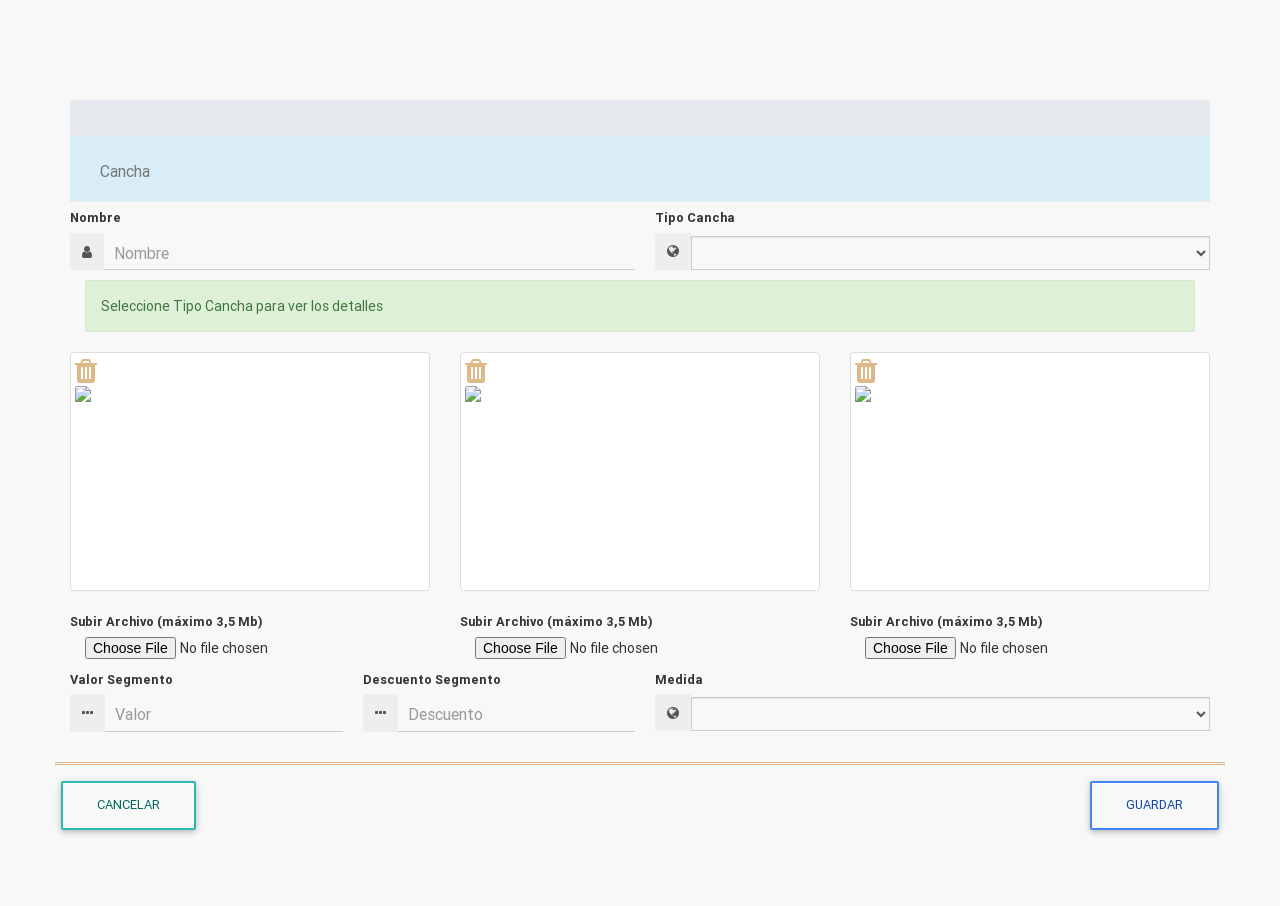
==== commit cfd75846: "breadcumps" ====
--- a/CrearCancha.html
+++ b/CrearCancha.html
@@ -89,6 +89,8 @@
 
 
 <div class="container" id="principal">
+    <ol id="olMenu" class="breadcrumb breadcrumb-arrow">
+    </ol>
 
     <!-- encabezado -->
     <div data-bind="template: { name: 'encabezado', templateUrl: 'templates',  ajax: { cache: false } }"></div>
--- a/Content/site.css
+++ b/Content/site.css
@@ -145,7 +145,8 @@
     padding: 0;
     line-height: 36px;
     list-style: none;
-    background-color: #e6e9ed
+    background-color: #e6e9ed;
+    margin-bottom: 0;
 }
 .breadcrumb-arrow li:first-child a {
     border-radius: 4px 0 0 4px;
@@ -233,7 +234,7 @@
         .panelLogin{
             margin-top:10%;
         }
-        .bodyFixed { padding-top: 120px; padding-bottom:70px;}
+        .bodyFixed { padding-top: 100px; padding-bottom:70px;}
         .fontusuario {
             font-family: "Helvetica Neue",Helvetica,Arial,sans-serif;
             font-size: 1.5rem;
